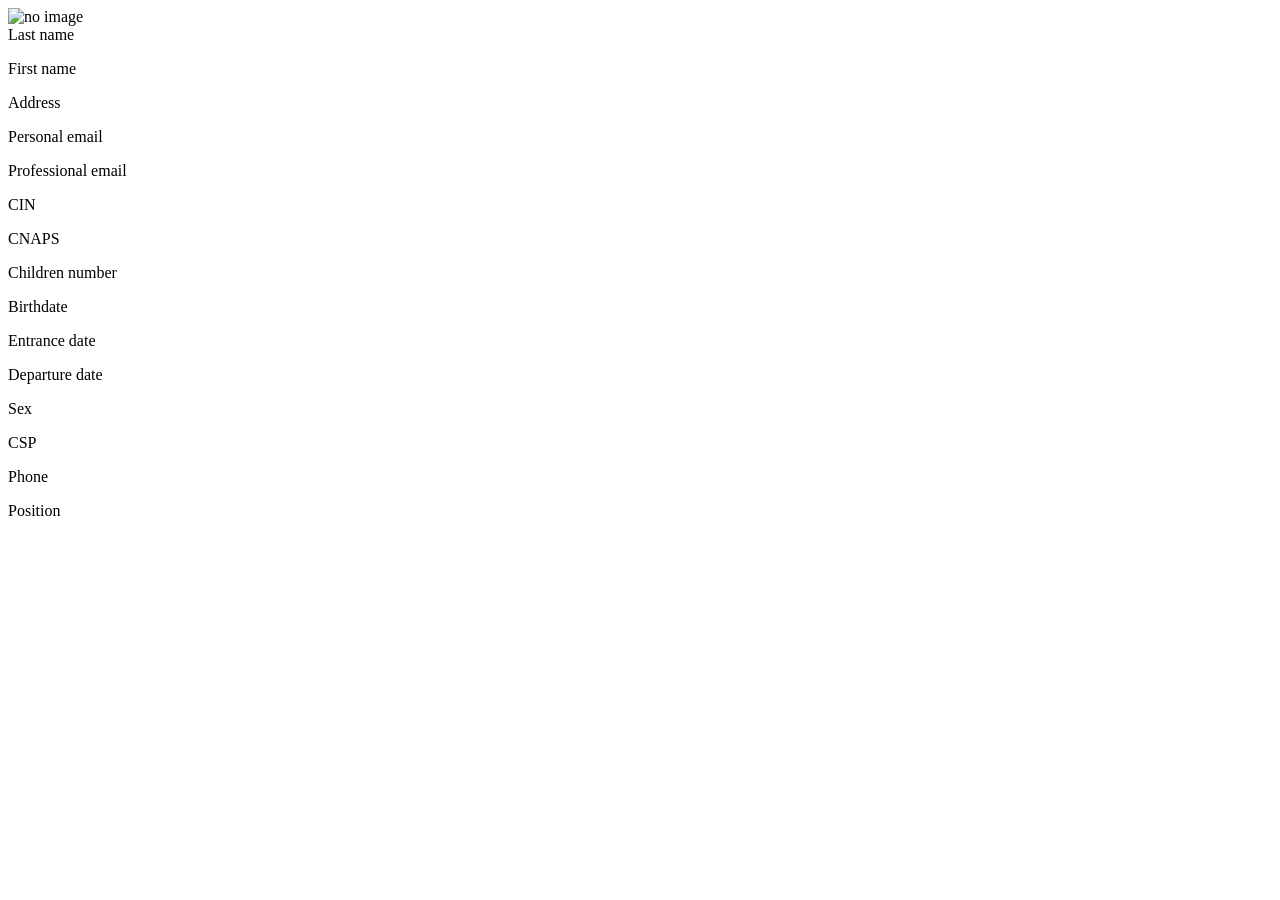
==== src/main/resources/templates/employee_show.html @ baa49edf "initial commit" ====
<!doctype html>
<html lang="en">
<head>
    <meta charset="utf-8">
    <meta name="viewport" content="width=device-width, initial-scale=1">
    <link rel="stylesheet" th:href="@{/styles/bootstrap.min.css}">
    <link rel="stylesheet" th:href="@{/styles/index.css}">
    <script th:src="@{/scripts/bootstrap.bundle.min.js}" defer></script>
</head>
<body>
<header th:replace="~{components/navbar.html :: navbar('show / ' + ${eId})}"></header>
<div class="container-fluid row text-center">
    <div class="col-12 d-flex justify-content-start mb-5 align-items-center">
        <img th:src="${employee.stringImage}" alt="no image">
    </div>
    <div class="col-lg-3 col-md-4 col-sm-6 col-12">
        <label for="lastName" class="form-label text-black-50">Last name</label>
        <p id="lastName" th:text="*{employee.lastName}" type="text" class="form-control show-fields"></p>
    </div>
    <div class="col-lg-3 col-md-4 col-sm-6 col-12">
        <label for="firstName" class="form-label text-black-50">First name</label>
        <p id="firstName" th:text="*{employee.firstName}" type="text"
           class="form-control show-fields"></p>
    </div>
    <div class="col-lg-3 col-md-4 col-sm-6 col-12">
        <label for="inputAddress" class="form-label text-black-50">Address</label>
        <p th:text="*{employee.address}" class="form-control show-fields" id="inputAddress"></p>
    </div>
    <div class="col-lg-3 col-md-4 col-sm-6 col-12">
        <label for="personalEmail" class="form-label text-black-50">Personal email</label>
        <p id="personalEmail" th:text="*{employee.personalEmail}" type="text"
           class="form-control show-fields"></p>
    </div>
    <div class="col-lg-3 col-md-4 col-sm-6 col-12">
        <label for="professionalEmail" class="form-label text-black-50">Professional email</label>
        <p id="professionalEmail" th:text="*{employee.professionalEmail}" type="text"
           class="form-control show-fields"></p>
    </div>
    <div class="col-lg-3 col-md-4 col-sm-6 col-12">
        <label for="cin" class="form-label text-black-50">CIN</label>
        <p id="cin" th:text="*{employee.cin}" type="text" class="form-control show-fields"></p>
    </div>
    <div class="col-lg-3 col-md-4 col-sm-6 col-12">
        <label for="cnaps" class="form-label text-black-50">CNAPS</label>
        <p id="cnaps" th:text="*{employee.cnaps}" type="text" class="form-control show-fields">
    </div>
    <div class="col-lg-3 col-md-4 col-sm-6 col-12">
        <label for="childrenNumber" class="form-label text-black-50">Children number</label>
        <p id="childrenNumber" type="number" th:text="*{employee.childrenNumber}"
           class="form-control show-fields"></p>
    </div>

    <div class="col-lg-3 col-md-4 col-sm-6 col-12">
        <label for="birthDate" class="form-label text-black-50">Birthdate</label>
        <p id="birthDate" th:text="*{employee.birthDate}" type="date" class="form-control show-fields"></p>
    </div>
    <div class="col-lg-3 col-md-4 col-sm-6 col-12">
        <label for="entranceDate" class="form-label text-black-50">Entrance date</label>
        <p id="entranceDate" th:text="*{employee.entranceDate}" type="date"
           class="form-control show-fields"></p>
    </div>
    <div class="col-lg-3 col-md-4 col-sm-6 col-12">
        <label for="departureDate" class="form-label text-black-50">Departure date</label>
        <p id="departureDate" th:text="*{employee.departureDate}" type="date"
           class="form-control show-fields"></p>
    </div>
    <div class="col-lg-3 col-md-4 col-sm-6 col-12">
        <label for="sex" class="form-label text-black-50">Sex</label>
        <p id="sex" class="form-control show-fields" th:text="${employee.sex}"></p>
    </div>
    <div class="col-lg-3 col-md-4 col-sm-6 col-12">
        <label for="csp" class="form-label text-black-50">CSP</label>
        <p id="csp" class="form-control show-fields" th:text="${employee.csp}"></p>
    </div>
    <div class="col-lg-3 col-md-4 col-sm-6 col-12">
        <label for="phones" class="form-label text-black-50">Phone</label>
        <div id="phones" th:each="phone : ${employee.phones}">
            <p th:text="${phone.countryCode} + ' ' +${phone.value}" class="form-control show-fields"></p>
        </div>
    </div>
    <div class="col-lg-3 col-md-4 col-sm-6 col-12">
        <label for="position" class="form-label text-black-50">Position</label>
        <div id="position" th:each="position : ${employee.positions}">
            <p th:text="${position.name}" class="form-control show-fields"></p>
        </div>
    </div>
</div>

<footer th:replace="~{components/navbar.html :: footer}"></footer>
</body>
</html>
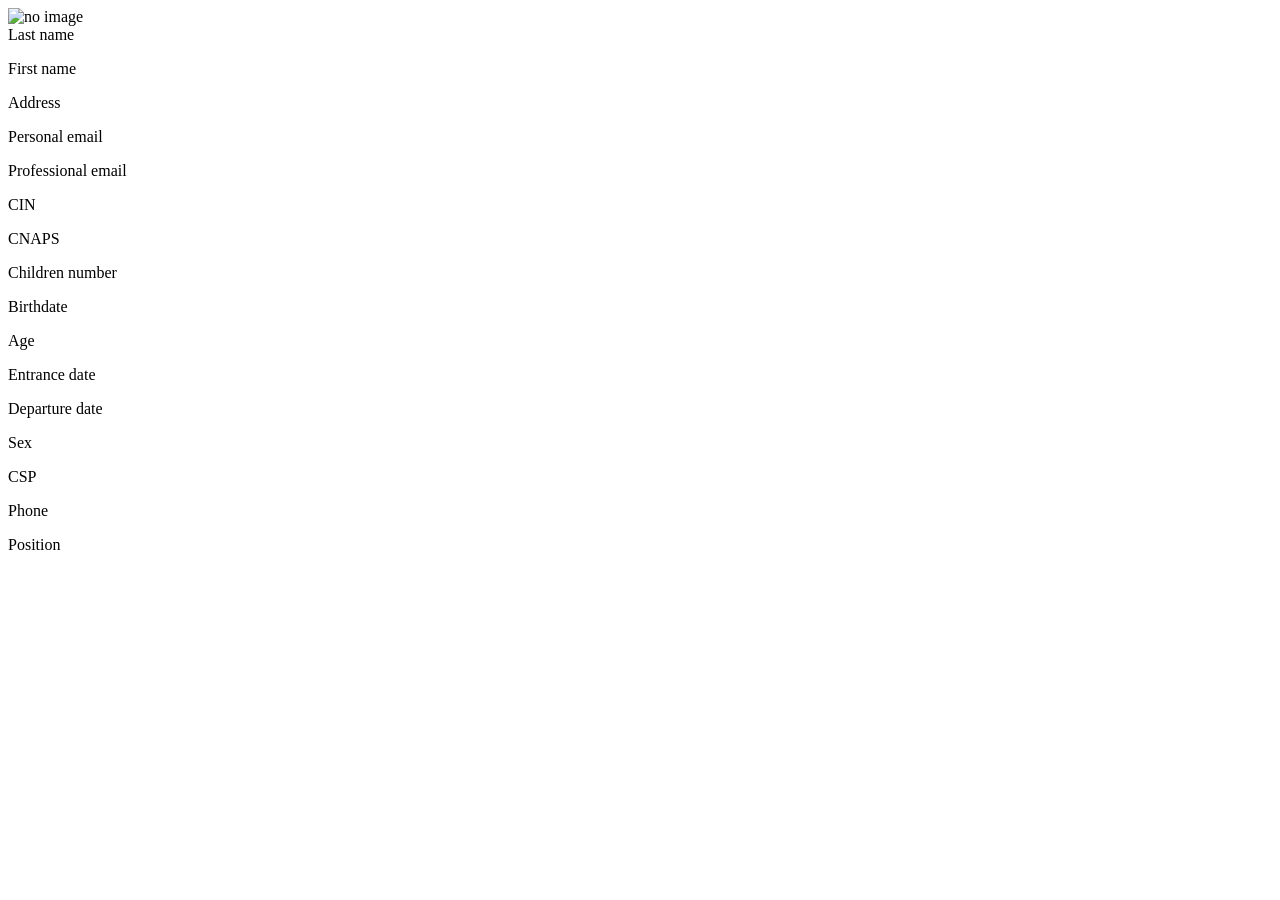
==== commit cd6f5354: "feat: get pdf" ====
--- a/src/main/resources/templates/employee_show.html
+++ b/src/main/resources/templates/employee_show.html
@@ -55,6 +55,10 @@
         <p id="birthDate" th:text="*{employee.birthDate}" type="date" class="form-control show-fields"></p>
     </div>
     <div class="col-lg-3 col-md-4 col-sm-6 col-12">
+        <label for="age" class="form-label text-black-50">Age</label>
+        <p id="age" th:text="${T(java.time.LocalDate).now().getYear() - employee.birthDate.getYear()}" class="form-control show-fields"></p>
+    </div>
+    <div class="col-lg-3 col-md-4 col-sm-6 col-12">
         <label for="entranceDate" class="form-label text-black-50">Entrance date</label>
         <p id="entranceDate" th:text="*{employee.entranceDate}" type="date"
            class="form-control show-fields"></p>
